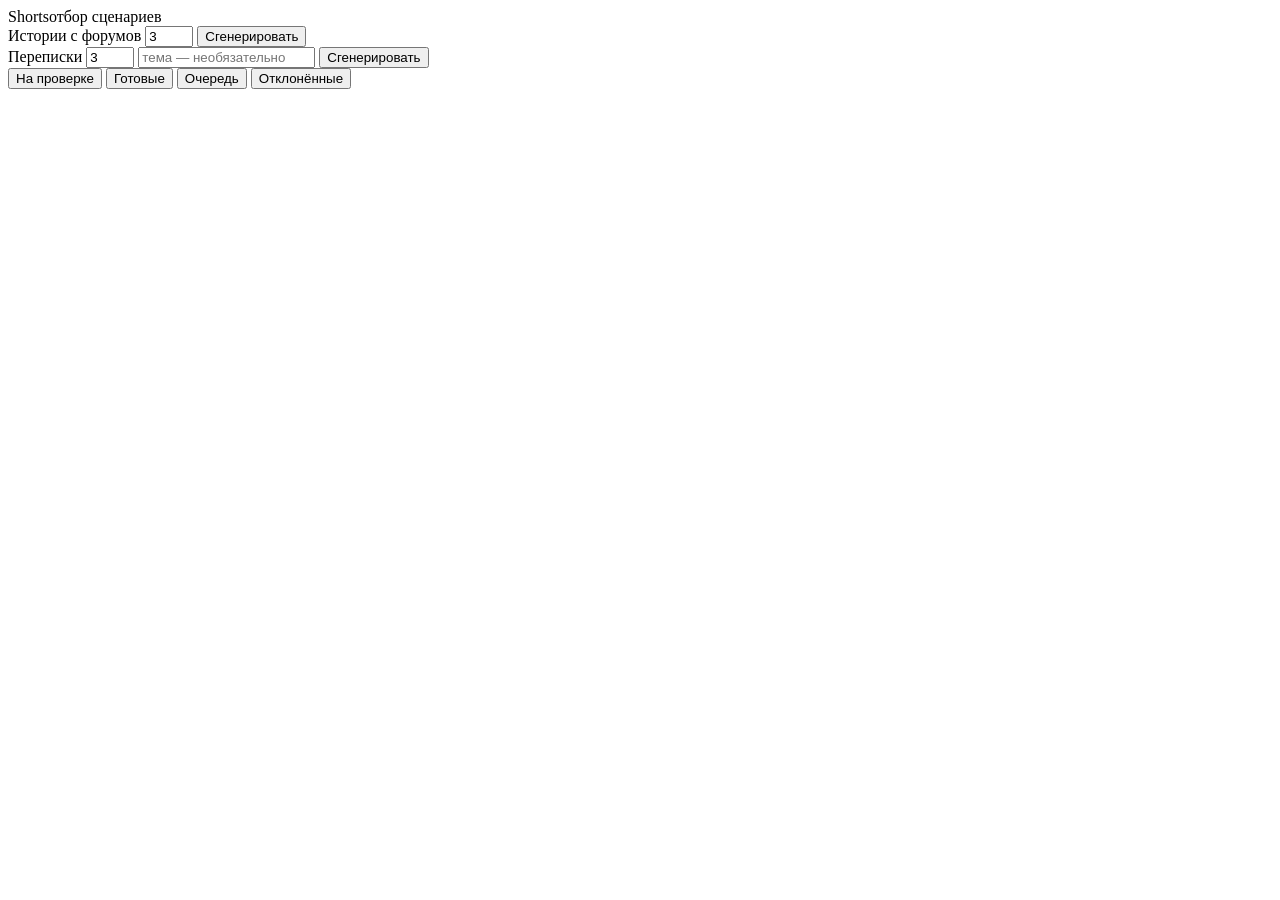
==== src/panel/web/index.html @ b5cea21c "Веб-панель отбора сценариев, автоочистка рабочих файлов, разнообразие оформления субтитров - pipelin" ====
<!doctype html>
<html lang="ru">
<head>
<meta charset="utf-8">
<meta name="viewport" content="width=device-width, initial-scale=1, viewport-fit=cover">
<title>Shorts — отбор сценариев</title>
<link rel="stylesheet" href="/static/style.css">
</head>
<body>
<header class="top">
  <div class="brand">Shorts<span>отбор сценариев</span></div>
  <div class="worker">
    <span id="worker-state" class="dot"></span>
    <button id="worker-start" class="ghost" hidden>Запустить обработку</button>
  </div>
</header>

<section class="generate">
  <form class="gen" data-kind="story">
    <label>Истории с форумов</label>
    <input type="number" name="count" min="1" max="20" value="3" aria-label="сколько историй">
    <button type="submit">Сгенерировать</button>
  </form>
  <form class="gen" data-kind="drama">
    <label>Переписки</label>
    <input type="number" name="count" min="1" max="20" value="3" aria-label="сколько переписок">
    <input type="text" name="topic" placeholder="тема — необязательно" class="topic">
    <button type="submit">Сгенерировать</button>
  </form>
</section>

<nav class="tabs" role="tablist">
  <button data-tab="pending" class="active">На проверке <b id="n-pending"></b></button>
  <button data-tab="videos">Готовые <b id="n-videos"></b></button>
  <button data-tab="queue">Очередь <b id="n-queue"></b></button>
  <button data-tab="rejected">Отклонённые <b id="n-rejected"></b></button>
</nav>

<main id="content"></main>
<div id="toast" role="status" hidden></div>
<script src="/static/app.js"></script>
</body>
</html>
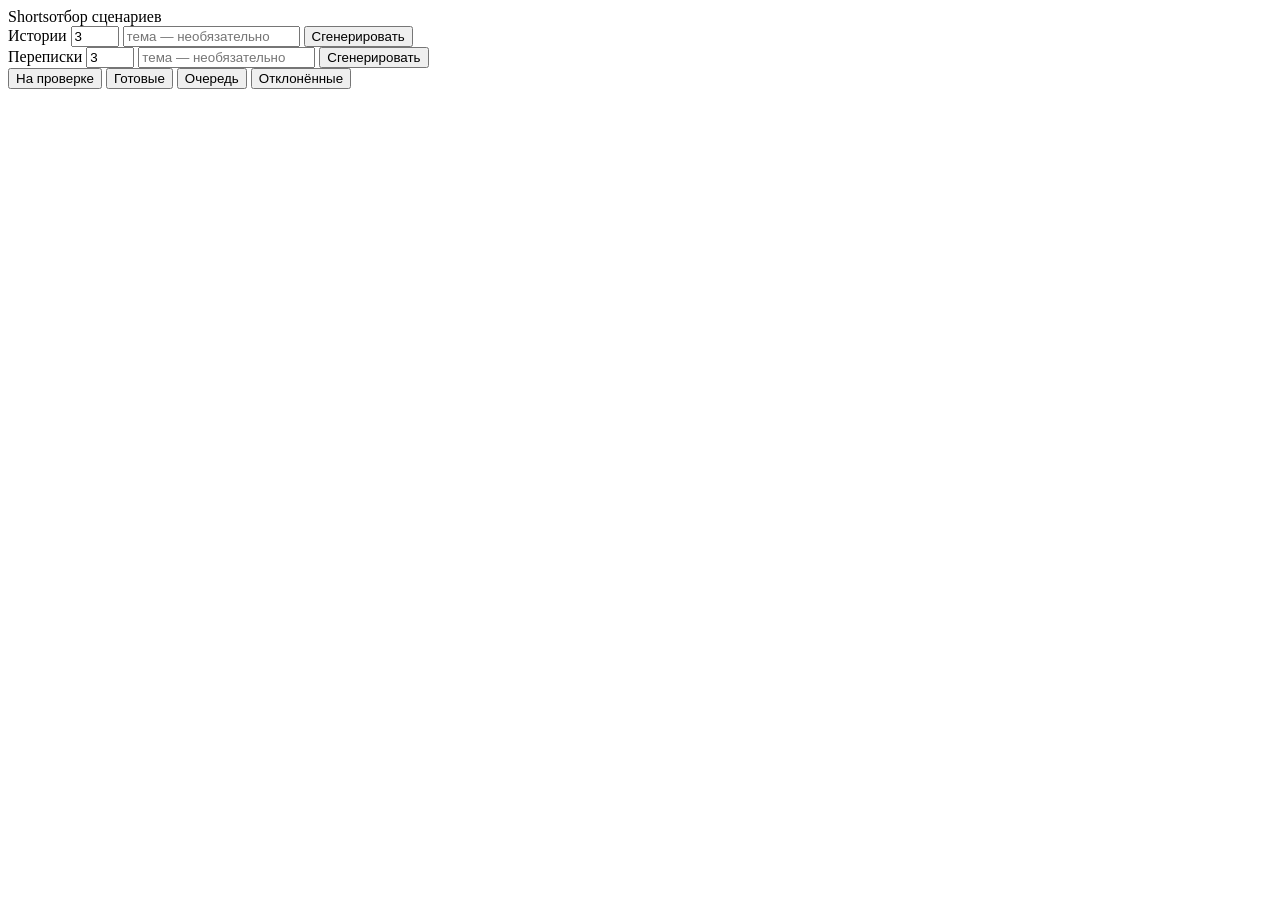
==== commit 32d66edf: "Промпты DeepSeek владельца, истории без источников, время задач в панели, скрытая консоль обработчик" ====
--- a/src/panel/web/index.html
+++ b/src/panel/web/index.html
@@ -17,8 +17,9 @@
 
 <section class="generate">
   <form class="gen" data-kind="story">
-    <label>Истории с форумов</label>
+    <label>Истории</label>
     <input type="number" name="count" min="1" max="20" value="3" aria-label="сколько историй">
+    <input type="text" name="topic" placeholder="тема — необязательно" class="topic">
     <button type="submit">Сгенерировать</button>
   </form>
   <form class="gen" data-kind="drama">
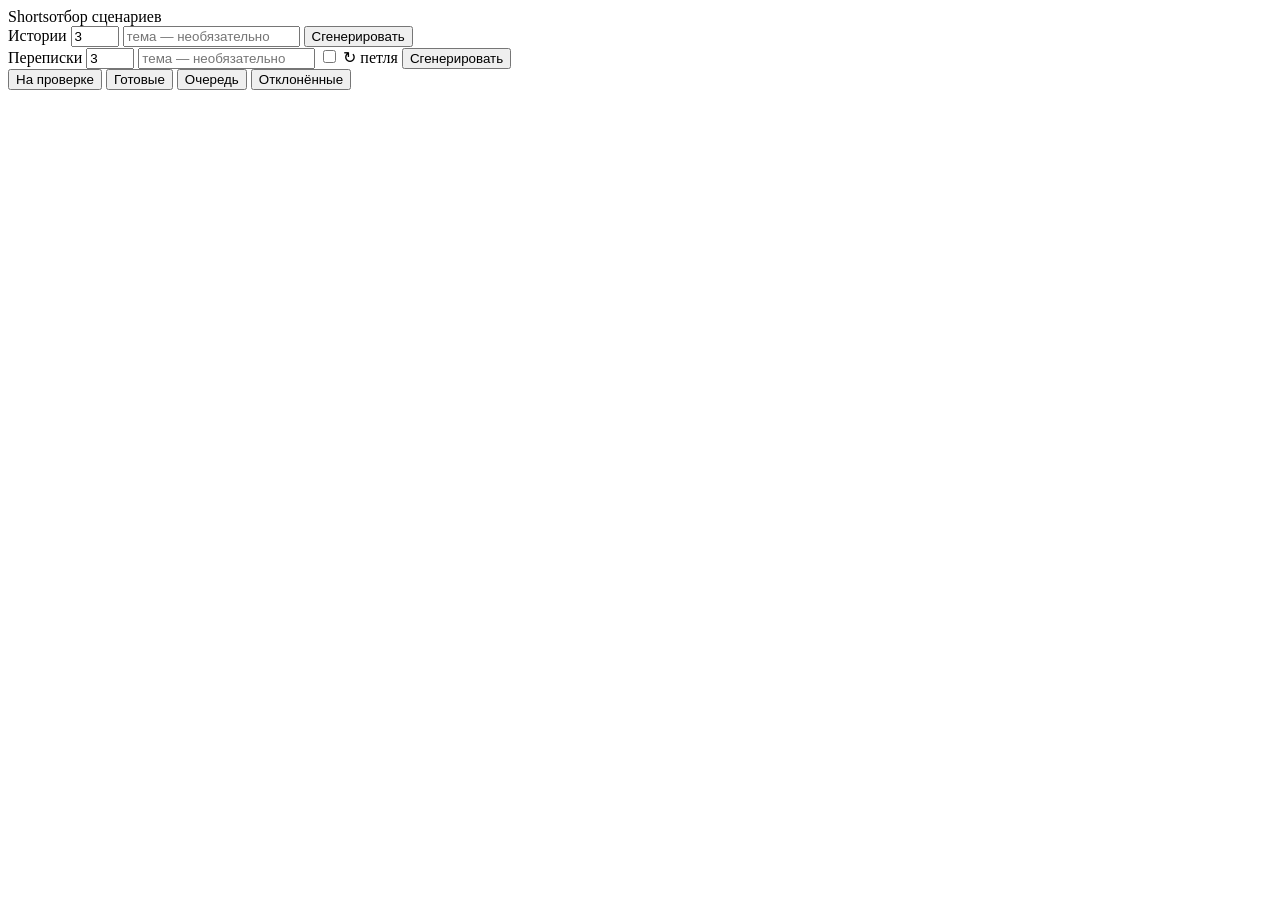
==== commit 9df9c350: "Переписки-петли: конец переходит в начало, ролик крутится по кругу Галочка «↻ петля» у переписок в п" ====
--- a/src/panel/web/index.html
+++ b/src/panel/web/index.html
@@ -26,8 +26,16 @@
     <label>Переписки</label>
     <input type="number" name="count" min="1" max="20" value="3" aria-label="сколько переписок">
     <input type="text" name="topic" placeholder="тема — необязательно" class="topic">
+    <label class="loop-check" title="Конец переписки переходит в начало: ролик крутится по кругу, и зритель не сразу замечает, что смотрит второй раз">
+      <input type="checkbox" name="loop"> ↻ петля</label>
     <button type="submit">Сгенерировать</button>
   </form>
+  <label class="auto" id="auto-row" hidden>
+    <input type="checkbox" id="auto-approve" role="switch">
+    <span class="switch" aria-hidden="true"></span>
+    <span class="auto-text"><b>Автоодобрение</b>
+      <span>новые сценарии сразу идут в озвучку и рендер, без проверки</span></span>
+  </label>
 </section>
 
 <nav class="tabs" role="tablist">
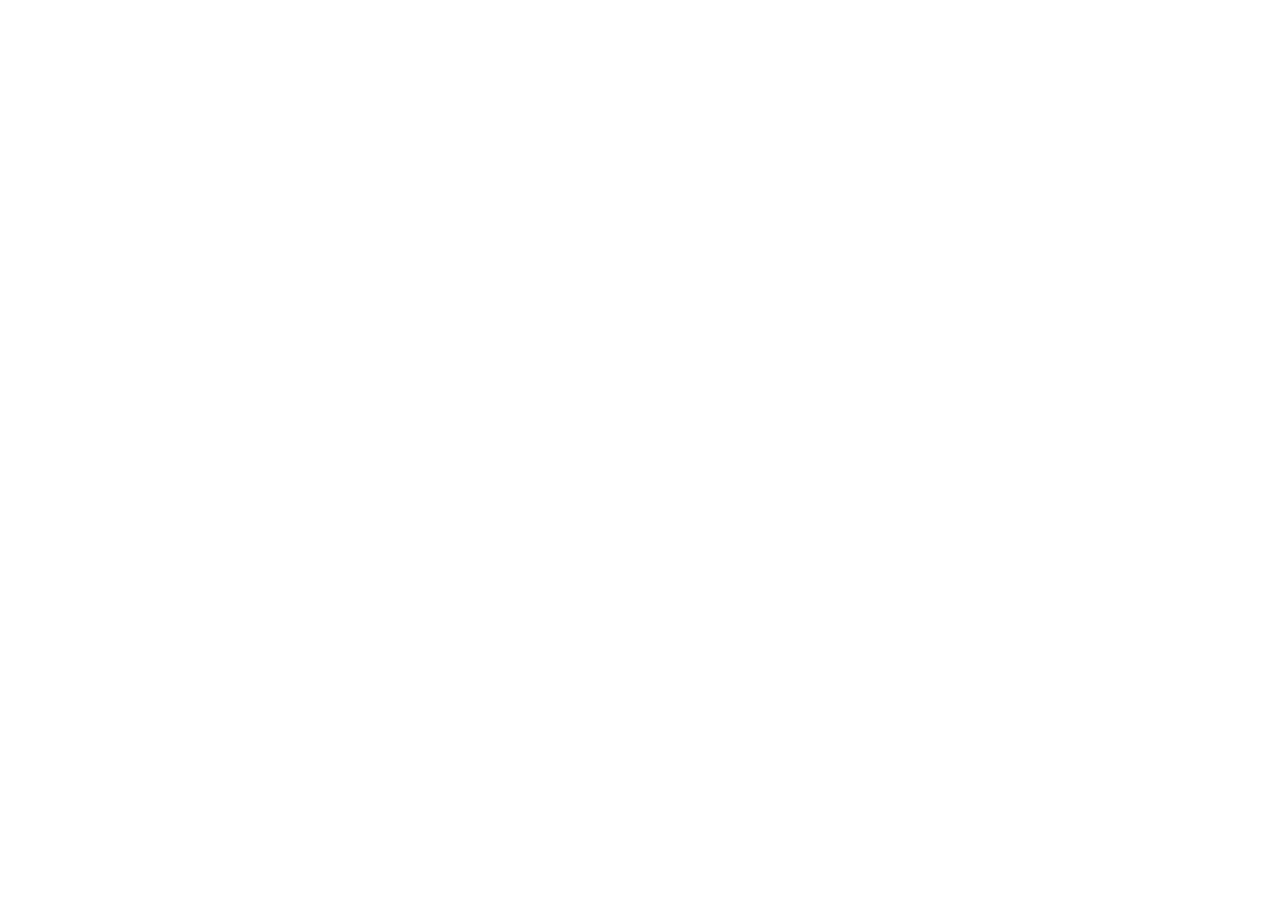
==== commit c728f1a2: "Выгрузка на YouTube/TikTok, учётки панели; прогрев и публикация с телефона upload/ — привязка канало" ====
--- a/src/panel/web/index.html
+++ b/src/panel/web/index.html
@@ -7,11 +7,27 @@
 <link rel="stylesheet" href="/static/style.css">
 </head>
 <body>
+<!-- Вход. Пока не вошли, остальная страница скрыта: панель смотрит наружу через туннель. -->
+<section id="login" class="login" hidden>
+  <form id="login-form">
+    <h1>Shorts</h1>
+    <label>Логин<input name="login" autocomplete="username" required autofocus></label>
+    <label>Пароль<input name="password" type="password" autocomplete="current-password" required></label>
+    <button type="submit">Войти</button>
+    <div id="login-error" class="login-error" hidden></div>
+  </form>
+</section>
+
+<div id="app" hidden>
 <header class="top">
   <div class="brand">Shorts<span>отбор сценариев</span></div>
   <div class="worker">
+    <a id="tg-connect" class="tg" target="_blank" rel="noopener noreferrer" hidden
+       title="Откроет бота в Telegram — нажмите «Старт», и сценарии с роликами начнут приходить туда">Подключить Telegram</a>
     <span id="worker-state" class="dot"></span>
     <button id="worker-start" class="ghost" hidden>Запустить обработку</button>
+    <span id="who" class="who"></span>
+    <button id="logout" class="ghost">Выйти</button>
   </div>
 </header>
 
@@ -43,10 +59,13 @@
   <button data-tab="videos">Готовые <b id="n-videos"></b></button>
   <button data-tab="queue">Очередь <b id="n-queue"></b></button>
   <button data-tab="rejected">Отклонённые <b id="n-rejected"></b></button>
+  <button data-tab="accounts">Аккаунты</button>
+  <button data-tab="account">Кабинет</button>
 </nav>
 
 <main id="content"></main>
 <div id="toast" role="status" hidden></div>
+</div>
 <script src="/static/app.js"></script>
 </body>
 </html>
